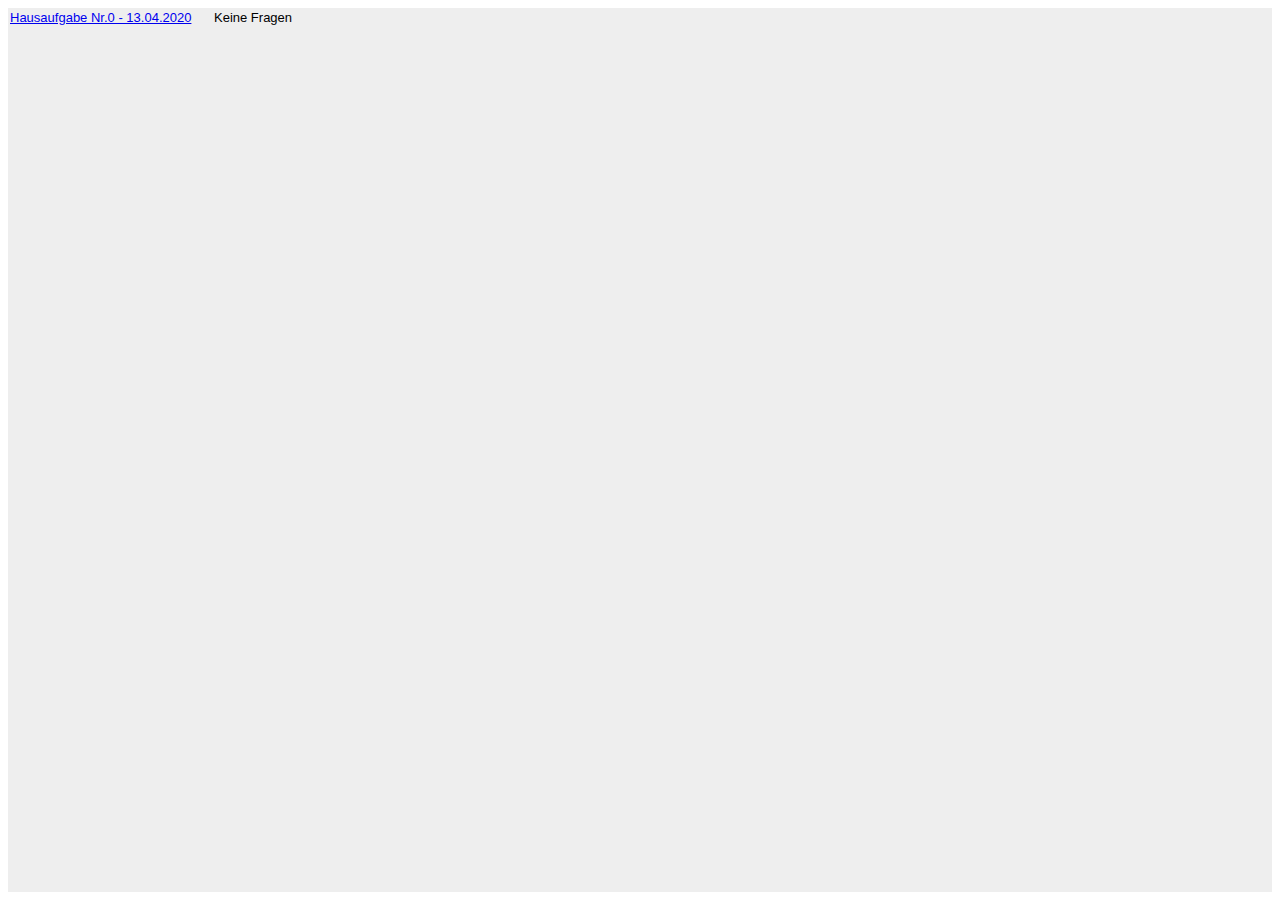
==== index.html @ 892222ea "Initial commit" ====
<html><head><meta http-equiv="Content-Type" content="text/html; charset=windows-1252"><style>td {vertical-align:top; font-family:arial; font-size:small; background:#eeeeee}</style>
</head><body><table width="100%" height="100%" border="0" cellpadding="2" cellspacing="0">
  <tbody><tr><td width="200">
	   <!-- dieser Block wird am Ende des Semesters wichtig sein, bitte nicht l�schen
   	    Titel<br /></br />
	    <a href="Anforderungsliste.htm" target="_blank">Anforderungsliste (01.01.2111)</a><br />
		<a href="link" target="_blank">Kurzkonzept (01.01.2111)</a><br />
		<a href="link" target="_blank">Applikation.zip (01.01.2111)</a><br />
		<a href="link" target="_blank">Applikation.swf (01.01.2111)</a><br />
		-->		
		<a href="https://github.com/AlessioVinci/Softwaredesign" target="_blank">Hausaufgabe Nr.0 - 13.04.2020</a><br>
	</td>
    <td> Keine Fragen
	</td>
  </tr>
</tbody></table></body></html>
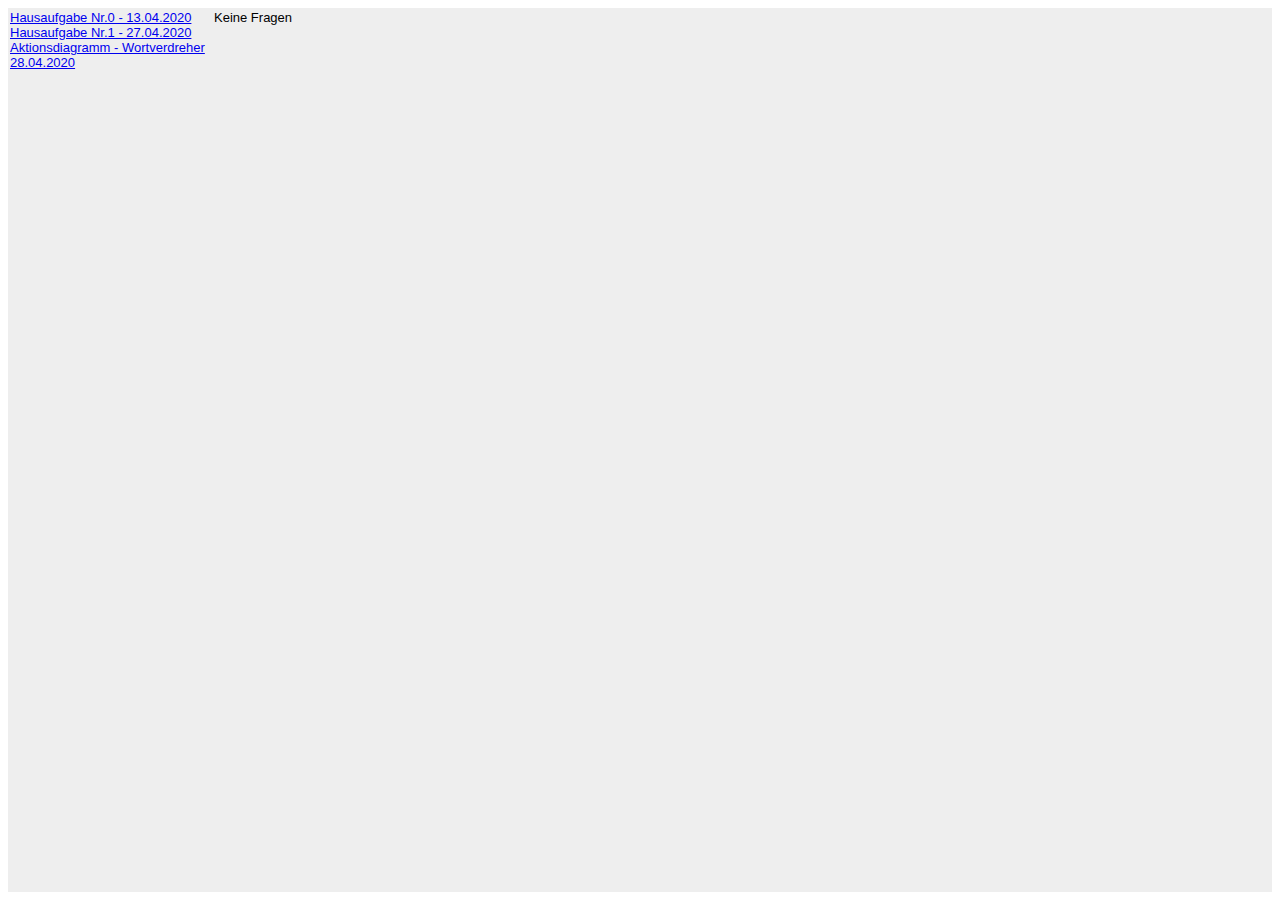
==== commit 737b41ff: "Worked on Wortverdreher Concept Activity Diagram" ====
--- a/index.html
+++ b/index.html
@@ -9,6 +9,8 @@
 		<a href="link" target="_blank">Applikation.swf (01.01.2111)</a><br />
 		-->		
 		<a href="https://github.com/AlessioVinci/Softwaredesign" target="_blank">Hausaufgabe Nr.0 - 13.04.2020</a><br>
+		<a href="https://alessiovinci.github.io/Softwaredesign/L02/" target="_blank">Hausaufgabe Nr.1 - 27.04.2020</a><br>
+		<a href="https://alessiovinci.github.io/Softwaredesign/Activity_Diagram.pdf">Aktionsdiagramm - Wortverdreher 28.04.2020</a><br>
 	</td>
     <td> Keine Fragen
 	</td>
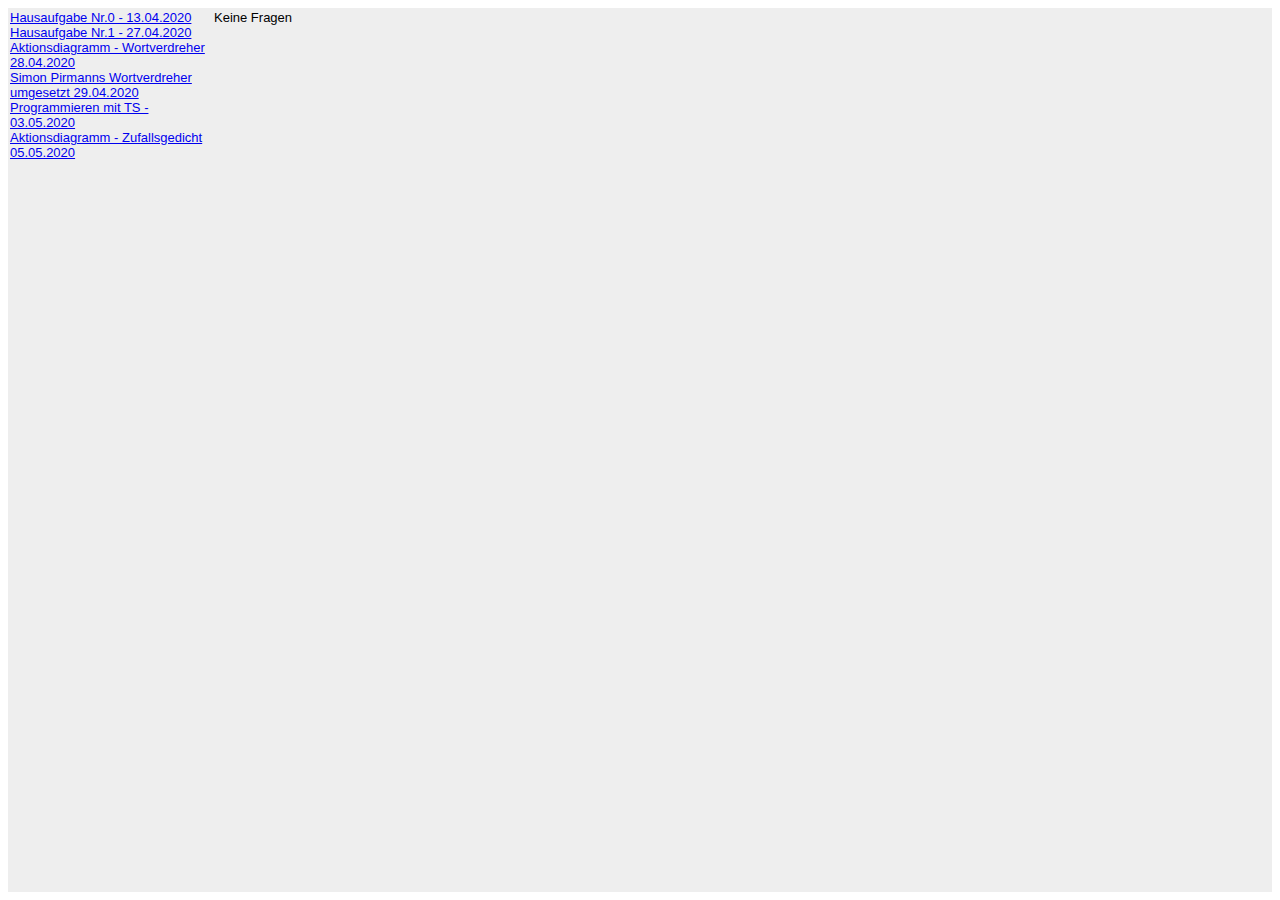
==== commit 9447aef5: "Worked on Activity Diagram - Zufallsgedicht" ====
--- a/index.html
+++ b/index.html
@@ -10,7 +10,10 @@
 		-->		
 		<a href="https://github.com/AlessioVinci/Softwaredesign" target="_blank">Hausaufgabe Nr.0 - 13.04.2020</a><br>
 		<a href="https://alessiovinci.github.io/Softwaredesign/L02/" target="_blank">Hausaufgabe Nr.1 - 27.04.2020</a><br>
-		<a href="https://alessiovinci.github.io/Softwaredesign/Activity_Diagram.pdf">Aktionsdiagramm - Wortverdreher 28.04.2020</a><br>
+		<a href="https://alessiovinci.github.io/Softwaredesign/Activity_Diagram.pdf" target="_blank">Aktionsdiagramm - Wortverdreher 28.04.2020</a><br>
+		<a href="https://alessiovinci.github.io/Softwaredesign/Wortverdreher" target="_blank">Simon Pirmanns Wortverdreher umgesetzt 29.04.2020</a><br>
+		<a href="https://alessiovinci.github.io/Softwaredesign/WorkWithTS" target="_blank">Programmieren mit TS - 03.05.2020</a><br>
+		<a href="https://alessiovinci.github.io/Softwaredesign/Zufallsgedicht.pdf" target="_blank">Aktionsdiagramm - Zufallsgedicht 05.05.2020</a><br>
 	</td>
     <td> Keine Fragen
 	</td>
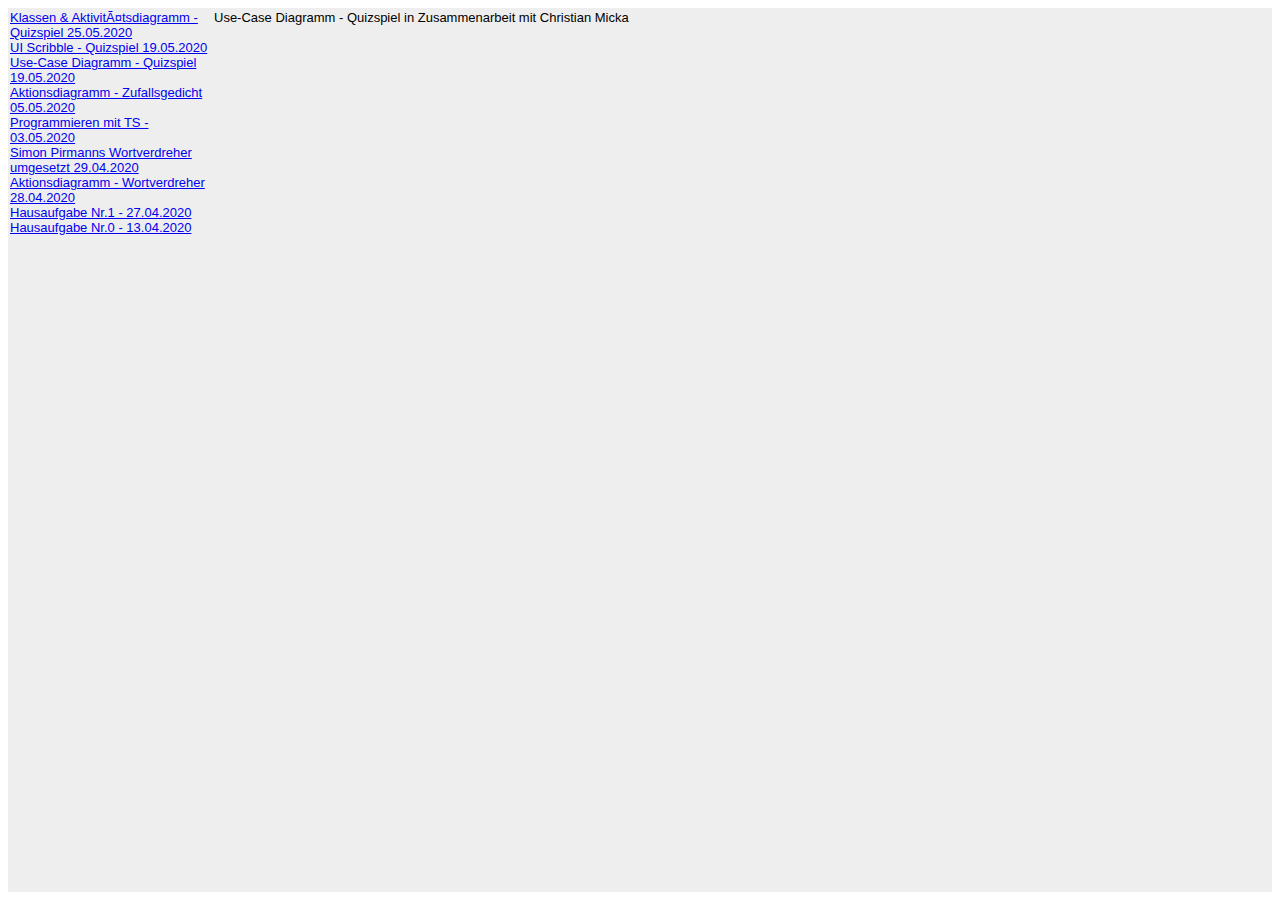
==== commit 6336309d: "Aufgabe Use Case Quiz" ====
--- a/index.html
+++ b/index.html
@@ -8,14 +8,17 @@
 		<a href="link" target="_blank">Applikation.zip (01.01.2111)</a><br />
 		<a href="link" target="_blank">Applikation.swf (01.01.2111)</a><br />
 		-->		
+		<a href="https://alessiovinci.github.io/Softwaredesign/Klassen&Aktivitätsdiagramm_Quizspiel.pdf" target="_blank">Klassen & Aktivitätsdiagramm - Quizspiel 25.05.2020 </a><br>
+		<a href="https://alessiovinci.github.io/Softwaredesign/UI_Scribble_Quizspiel.pdf" target="_blank">UI Scribble - Quizspiel 19.05.2020 </a><br>
+		<a href="https://alessiovinci.github.io/Softwaredesign/Use_Case_Diagramm_Quizspiel.pdf" target="_blank">Use-Case Diagramm - Quizspiel 19.05.2020 </a><br>
+		<a href="https://alessiovinci.github.io/Softwaredesign/Zufallsgedicht.pdf" target="_blank">Aktionsdiagramm - Zufallsgedicht 05.05.2020</a><br>
+		<a href="https://alessiovinci.github.io/Softwaredesign/WorkWithTS" target="_blank">Programmieren mit TS - 03.05.2020</a><br>
+		<a href="https://alessiovinci.github.io/Softwaredesign/Wortverdreher" target="_blank">Simon Pirmanns Wortverdreher umgesetzt 29.04.2020</a><br>
+		<a href="https://alessiovinci.github.io/Softwaredesign/Activity_Diagram.pdf" target="_blank">Aktionsdiagramm - Wortverdreher 28.04.2020</a><br>
+		<a href="https://alessiovinci.github.io/Softwaredesign/L02/" target="_blank">Hausaufgabe Nr.1 - 27.04.2020</a><br>
 		<a href="https://github.com/AlessioVinci/Softwaredesign" target="_blank">Hausaufgabe Nr.0 - 13.04.2020</a><br>
-		<a href="https://alessiovinci.github.io/Softwaredesign/L02/" target="_blank">Hausaufgabe Nr.1 - 27.04.2020</a><br>
-		<a href="https://alessiovinci.github.io/Softwaredesign/Activity_Diagram.pdf" target="_blank">Aktionsdiagramm - Wortverdreher 28.04.2020</a><br>
-		<a href="https://alessiovinci.github.io/Softwaredesign/Wortverdreher" target="_blank">Simon Pirmanns Wortverdreher umgesetzt 29.04.2020</a><br>
-		<a href="https://alessiovinci.github.io/Softwaredesign/WorkWithTS" target="_blank">Programmieren mit TS - 03.05.2020</a><br>
-		<a href="https://alessiovinci.github.io/Softwaredesign/Zufallsgedicht.pdf" target="_blank">Aktionsdiagramm - Zufallsgedicht 05.05.2020</a><br>
 	</td>
-    <td> Keine Fragen
+    <td> Use-Case Diagramm - Quizspiel in Zusammenarbeit mit Christian Micka
 	</td>
   </tr>
 </tbody></table></body></html>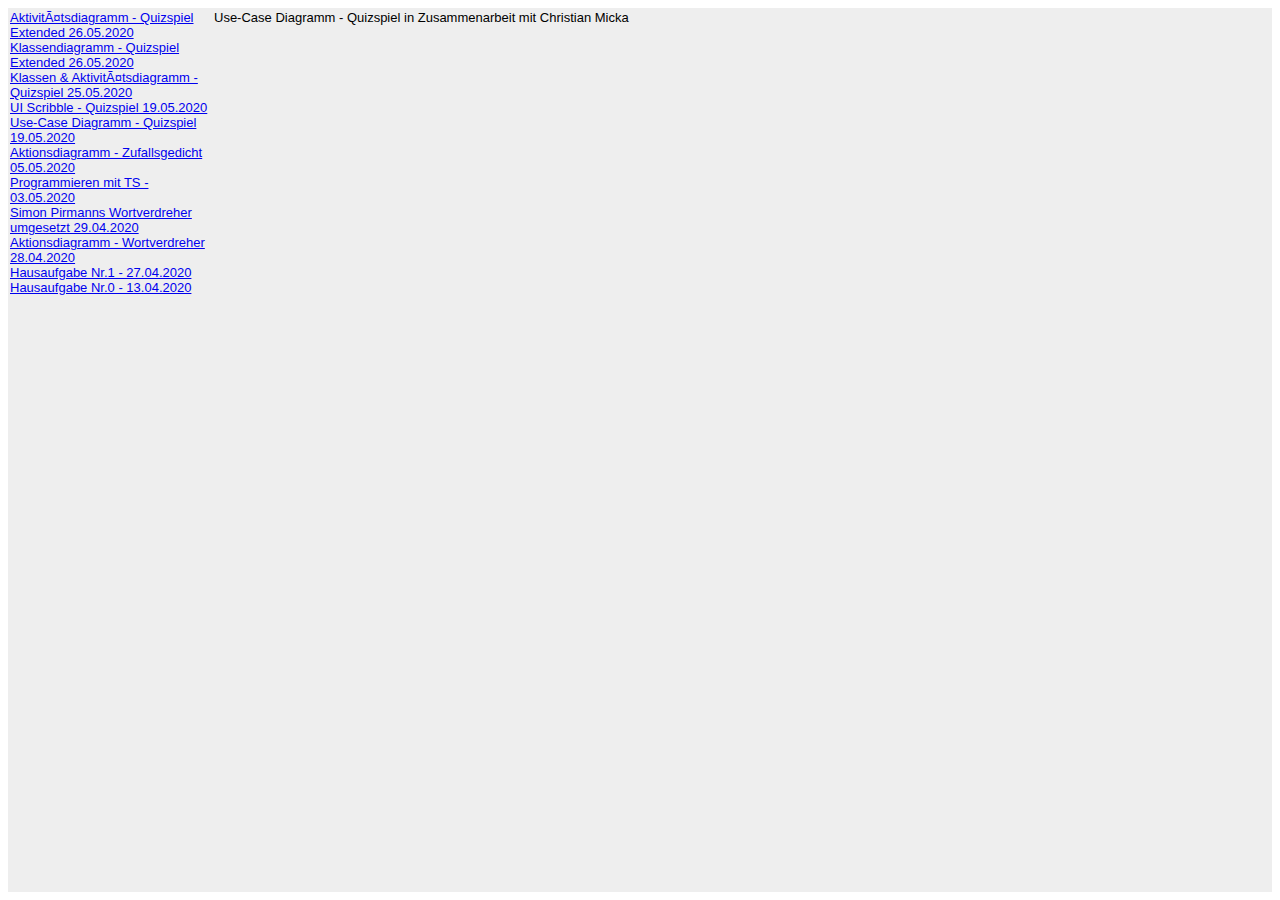
==== commit 09977868: "Klassendiagramm Quiz Extended" ====
--- a/index.html
+++ b/index.html
@@ -8,6 +8,8 @@
 		<a href="link" target="_blank">Applikation.zip (01.01.2111)</a><br />
 		<a href="link" target="_blank">Applikation.swf (01.01.2111)</a><br />
 		-->		
+		<a href="https://alessiovinci.github.io/Softwaredesign/Aktivitätsdiagramm_QuizExtended.pdf" target="_blank">Aktivitätsdiagramm - Quizspiel Extended 26.05.2020 </a><br>
+		<a href="https://alessiovinci.github.io/Softwaredesign/Klassendiagramm_QuizExtended.pdf" target="_blank">Klassendiagramm - Quizspiel Extended 26.05.2020 </a><br>
 		<a href="https://alessiovinci.github.io/Softwaredesign/Klassen&Aktivitätsdiagramm_Quizspiel.pdf" target="_blank">Klassen & Aktivitätsdiagramm - Quizspiel 25.05.2020 </a><br>
 		<a href="https://alessiovinci.github.io/Softwaredesign/UI_Scribble_Quizspiel.pdf" target="_blank">UI Scribble - Quizspiel 19.05.2020 </a><br>
 		<a href="https://alessiovinci.github.io/Softwaredesign/Use_Case_Diagramm_Quizspiel.pdf" target="_blank">Use-Case Diagramm - Quizspiel 19.05.2020 </a><br>
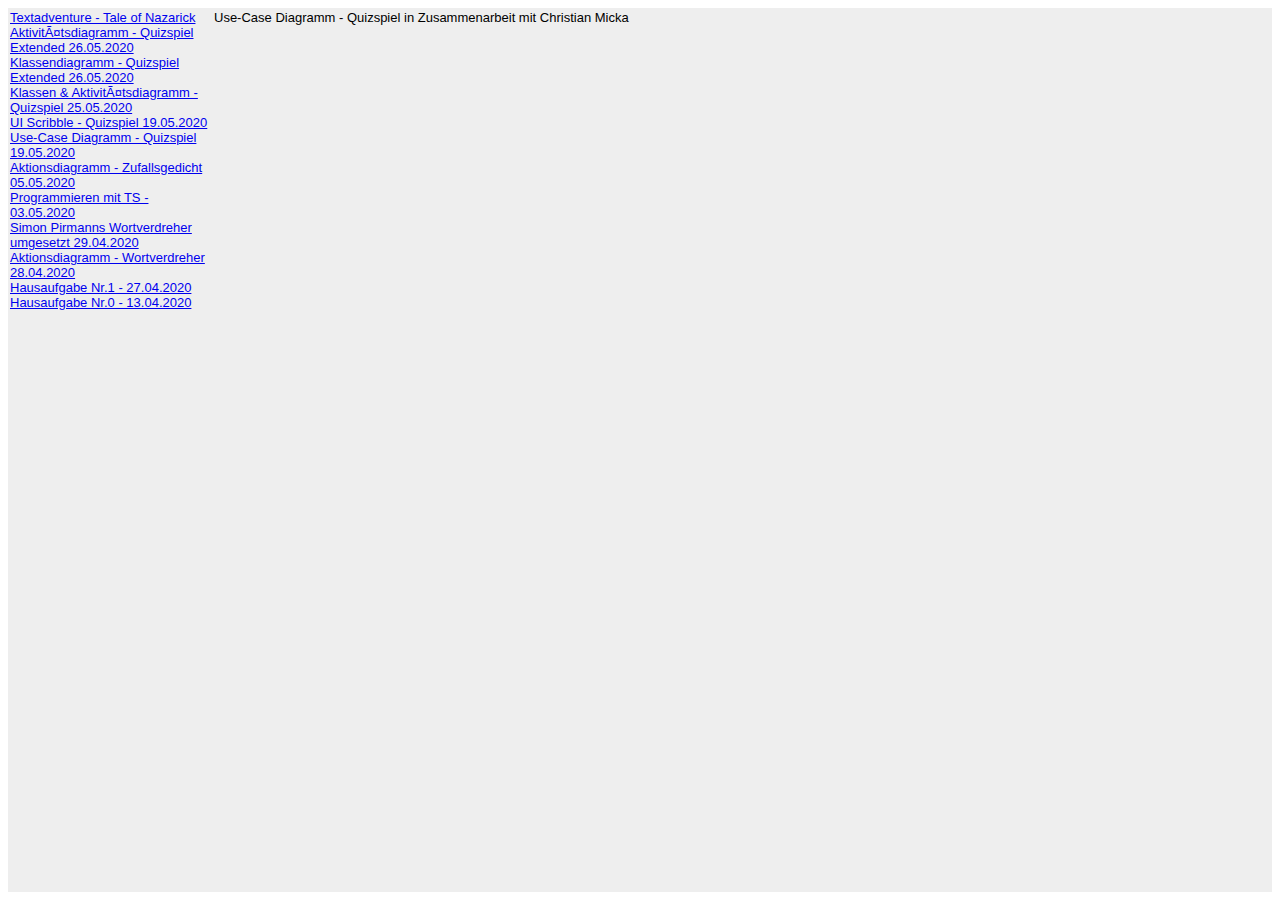
==== commit c9c9f4dc: "setup" ====
--- a/index.html
+++ b/index.html
@@ -8,6 +8,7 @@
 		<a href="link" target="_blank">Applikation.zip (01.01.2111)</a><br />
 		<a href="link" target="_blank">Applikation.swf (01.01.2111)</a><br />
 		-->		
+		<a href="https://alessiovinci.github.io/Softwaredesign/Textadventure/index.html" target="_blank">Textadventure - Tale of Nazarick</a><br>
 		<a href="https://alessiovinci.github.io/Softwaredesign/Aktivitätsdiagramm_QuizExtended.pdf" target="_blank">Aktivitätsdiagramm - Quizspiel Extended 26.05.2020 </a><br>
 		<a href="https://alessiovinci.github.io/Softwaredesign/Klassendiagramm_QuizExtended.pdf" target="_blank">Klassendiagramm - Quizspiel Extended 26.05.2020 </a><br>
 		<a href="https://alessiovinci.github.io/Softwaredesign/Klassen&Aktivitätsdiagramm_Quizspiel.pdf" target="_blank">Klassen & Aktivitätsdiagramm - Quizspiel 25.05.2020 </a><br>
